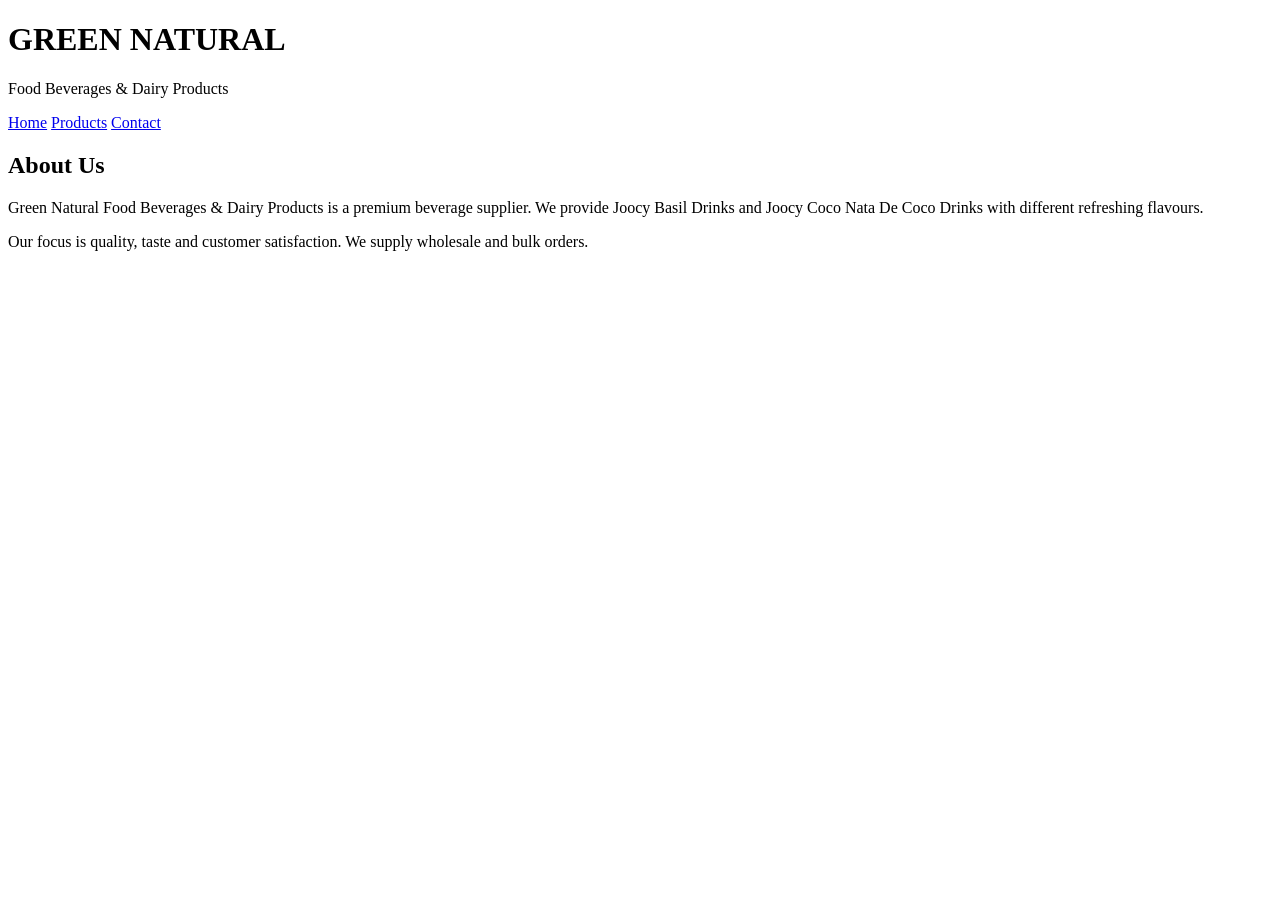
==== about.html @ 1c882a79 "Add files via upload" ====
<!doctype html>
<html lang="en">
  <head>
    <meta charset="UTF-8" />

    <meta name="viewport" content="width=device-width, initial-scale=1.0" />

    <title>About Green Natural Food Beverages</title>

    <link rel="stylesheet" href="css/style.css" />
  </head>

  <body>
    <header>
      <div class="logo">
        <h1>GREEN NATURAL</h1>

        <p>Food Beverages & Dairy Products</p>
      </div>

      <nav>
        <a href="index.html">Home</a>

        <a href="products.html">Products</a>

        <a href="contact.html">Contact</a>
      </nav>
    </header>

    <section class="welcome">
      <h2>About Us</h2>

      <p>
        Green Natural Food Beverages & Dairy Products is a premium beverage
        supplier. We provide Joocy Basil Drinks and Joocy Coco Nata De Coco
        Drinks with different refreshing flavours.
      </p>

      <p>
        Our focus is quality, taste and customer satisfaction. We supply
        wholesale and bulk orders.
      </p>
    </section>
  </body>
</html>
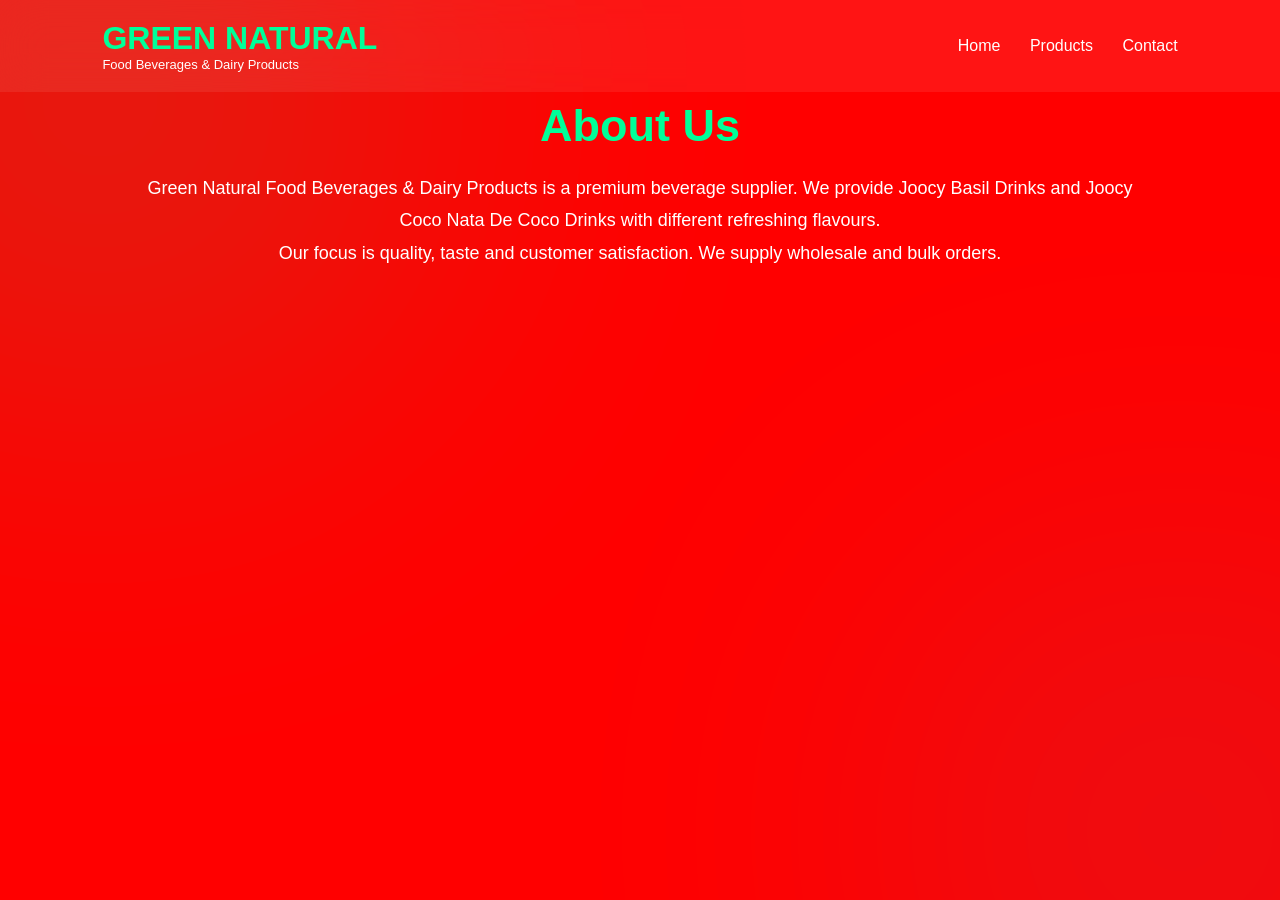
==== commit 74d111fc: "Add files via upload" ====
--- a/about.html
+++ b/about.html
@@ -7,7 +7,8 @@
 
     <title>About Green Natural Food Beverages</title>
 
-    <link rel="stylesheet" href="css/style.css" />
+    <link rel="stylesheet" href="./style.css" />
+    <link rel="stylesheet" href="./animation.css" />
   </head>
 
   <body>
@@ -43,3 +44,4 @@
     </section>
   </body>
 </html>
+<script src="./app.js"></script>
--- a/style.css
+++ b/style.css
@@ -0,0 +1,345 @@
+body {
+  background: red !important;
+}
+* {
+  margin: 0;
+  padding: 0;
+  box-sizing: border-box;
+  font-family: "Poppins", sans-serif;
+}
+
+body {
+  background: linear-gradient(135deg, #00b894, #0f2027, #2c5364);
+  color: #fff;
+  overflow-x: hidden;
+}
+
+/* Header */
+
+header {
+  width: 100%;
+  padding: 20px 8%;
+  display: flex;
+  justify-content: space-between;
+  align-items: center;
+  position: fixed;
+  top: 0;
+  left: 0;
+  z-index: 999;
+  backdrop-filter: blur(20px);
+  background: rgba(255, 255, 255, 0.08);
+}
+
+.logo h1 {
+  color: #00ff99;
+  font-size: 32px;
+}
+
+.logo p {
+  font-size: 13px;
+}
+
+nav a {
+  color: #fff;
+  text-decoration: none;
+  margin-left: 25px;
+  transition: 0.3s;
+}
+
+nav a:hover {
+  color: #00ff99;
+}
+
+/* Hero */
+
+.hero {
+  height: 100vh;
+  display: flex;
+  justify-content: center;
+  align-items: center;
+  text-align: center;
+  background: url("../images/banner.jpg") center/cover;
+  position: relative;
+}
+
+.hero::before {
+  content: "";
+  position: absolute;
+  inset: 0;
+  background: rgba(0, 0, 0, 0.45);
+}
+
+.overlay {
+  position: relative;
+  z-index: 2;
+}
+
+.overlay h2 {
+  font-size: 65px;
+  margin-bottom: 20px;
+}
+
+.overlay p {
+  font-size: 22px;
+  margin-bottom: 30px;
+}
+
+.btn {
+  padding: 15px 35px;
+  background: #00ff99;
+  color: #000;
+  border-radius: 40px;
+  text-decoration: none;
+  font-weight: bold;
+  transition: 0.4s;
+}
+
+.btn:hover {
+  background: #fff;
+  transform: scale(1.1);
+}
+
+/* Welcome */
+
+.welcome {
+  padding: 100px 10%;
+  text-align: center;
+}
+
+.welcome h2 {
+  font-size: 45px;
+  margin-bottom: 20px;
+  color: #00ff99;
+}
+
+.welcome p {
+  line-height: 1.8;
+  font-size: 18px;
+}
+
+/* Features */
+
+.features {
+  padding: 80px 8%;
+  display: grid;
+  grid-template-columns: repeat(auto-fit, minmax(250px, 1fr));
+  gap: 30px;
+}
+
+.box {
+  background: rgba(255, 255, 255, 0.08);
+  border: 1px solid rgba(255, 255, 255, 0.2);
+  backdrop-filter: blur(15px);
+  border-radius: 20px;
+  padding: 40px;
+  text-align: center;
+  transition: 0.4s;
+}
+
+.box:hover {
+  transform: translateY(-15px);
+  box-shadow: 0 0 30px #00ff99;
+}
+
+/* Contact */
+
+.contact {
+  padding: 100px 10%;
+  text-align: center;
+}
+
+.contact h2 {
+  font-size: 45px;
+  color: #00ff99;
+  margin-bottom: 20px;
+}
+
+.contact p {
+  margin: 10px 0;
+  font-size: 18px;
+}
+
+.whatsapp {
+  display: inline-block;
+  margin-top: 25px;
+  background: #25d366;
+  color: #fff;
+  padding: 15px 35px;
+  border-radius: 40px;
+  text-decoration: none;
+  transition: 0.3s;
+}
+
+.whatsapp:hover {
+  transform: scale(1.08);
+}
+
+/* Footer */
+
+footer {
+  text-align: center;
+  padding: 25px;
+  background: #000;
+}
+
+/* Scrollbar */
+
+::-webkit-scrollbar {
+  width: 10px;
+}
+
+::-webkit-scrollbar-thumb {
+  background: #00ff99;
+  border-radius: 20px;
+}
+/* Mobile Menu */
+
+.menu-btn {
+  display: none;
+
+  font-size: 30px;
+
+  cursor: pointer;
+}
+
+#theme {
+  background: #6cff8f;
+
+  border: none;
+
+  border-radius: 50%;
+
+  width: 45px;
+
+  height: 45px;
+
+  cursor: pointer;
+
+  font-size: 20px;
+}
+
+@media (max-width: 768px) {
+  .menu-btn {
+    display: block;
+  }
+
+  nav {
+    position: absolute;
+
+    top: 80px;
+
+    left: 0;
+
+    width: 100%;
+
+    background: #07141d;
+
+    display: none;
+
+    text-align: center;
+
+    padding: 20px;
+  }
+
+  nav.active {
+    display: block;
+  }
+
+  nav a {
+    display: block;
+
+    margin: 20px;
+  }
+}
+body.light {
+  background: #f5fff8;
+
+  color: #111;
+}
+
+body.light header {
+  background: rgba(255, 255, 255, 0.8);
+}
+
+body.light nav a {
+  color: #111;
+}
+
+body.light .box,
+body.light .card {
+  background: white;
+
+  color: #111;
+}
+.reviews {
+  padding: 80px 10%;
+
+  text-align: center;
+}
+
+.reviews h2 {
+  color: #6cff8f;
+
+  font-size: 40px;
+
+  margin-bottom: 40px;
+}
+
+.review-box {
+  display: grid;
+
+  grid-template-columns: repeat(auto-fit, minmax(250px, 1fr));
+
+  gap: 30px;
+}
+
+.review-box div {
+  background: rgba(255, 255, 255, 0.08);
+
+  padding: 30px;
+
+  border-radius: 20px;
+
+  backdrop-filter: blur(15px);
+
+  font-size: 18px;
+}
+.gallery {
+  padding: 80px 10%;
+
+  text-align: center;
+}
+
+.gallery h2 {
+  font-size: 40px;
+
+  color: #6cff8f;
+
+  margin-bottom: 40px;
+}
+
+.gallery-box {
+  display: grid;
+
+  grid-template-columns: repeat(auto-fit, minmax(220px, 1fr));
+
+  gap: 25px;
+}
+
+.gallery-box img {
+  width: 100%;
+
+  height: 250px;
+
+  object-fit: cover;
+
+  border-radius: 25px;
+
+  transition: 0.5s;
+}
+
+.gallery-box img:hover {
+  transform: scale(1.08);
+
+  box-shadow: 0 20px 40px rgba(0, 255, 120, 0.4);
+}
--- a/animation.css
+++ b/animation.css
@@ -0,0 +1,219 @@
+/* ==============================
+   Green Natural - Animation CSS
+   ============================== */
+
+/* Fade Animation */
+@keyframes fadeUp {
+  0% {
+    opacity: 0;
+    transform: translateY(60px);
+  }
+  100% {
+    opacity: 1;
+    transform: translateY(0);
+  }
+}
+
+.hero h2,
+.hero p,
+.hero .btn {
+  animation: fadeUp 1.2s ease;
+}
+
+/* Floating Animation */
+
+@keyframes floating {
+  0% {
+    transform: translateY(0px);
+  }
+  50% {
+    transform: translateY(-15px);
+  }
+  100% {
+    transform: translateY(0px);
+  }
+}
+
+.box {
+  animation: floating 4s ease-in-out infinite;
+}
+
+/* Glass Hover */
+
+.box:hover {
+  background: rgba(255, 255, 255, 0.15);
+
+  backdrop-filter: blur(25px);
+}
+
+/* Button Glow */
+
+.btn {
+  animation: glow 2s infinite;
+}
+
+@keyframes glow {
+  0% {
+    box-shadow: 0 0 10px #6cff8f;
+  }
+
+  50% {
+    box-shadow: 0 0 35px #6cff8f;
+  }
+
+  100% {
+    box-shadow: 0 0 10px #6cff8f;
+  }
+}
+
+/* WhatsApp */
+
+.whatsapp {
+  animation: pulse 2s infinite;
+}
+
+@keyframes pulse {
+  0% {
+    transform: scale(1);
+  }
+
+  50% {
+    transform: scale(1.08);
+  }
+
+  100% {
+    transform: scale(1);
+  }
+}
+
+/* Navigation Hover */
+
+nav a {
+  position: relative;
+}
+
+nav a::after {
+  content: "";
+
+  position: absolute;
+
+  left: 0;
+
+  bottom: -5px;
+
+  height: 3px;
+
+  width: 0%;
+
+  background: #6cff8f;
+
+  transition: 0.4s;
+}
+
+nav a:hover::after {
+  width: 100%;
+}
+
+/* Liquid Background */
+
+body::before {
+  content: "";
+
+  position: fixed;
+
+  width: 600px;
+
+  height: 600px;
+
+  background: #00ff99;
+
+  filter: blur(180px);
+
+  opacity: 0.15;
+
+  top: -200px;
+
+  left: -200px;
+
+  border-radius: 50%;
+
+  animation: move1 10s infinite alternate;
+
+  z-index: -1;
+}
+
+body::after {
+  content: "";
+
+  position: fixed;
+
+  width: 500px;
+
+  height: 500px;
+
+  background: #00c3ff;
+
+  filter: blur(180px);
+
+  opacity: 0.12;
+
+  bottom: -180px;
+
+  right: -150px;
+
+  border-radius: 50%;
+
+  animation: move2 10s infinite alternate;
+
+  z-index: -1;
+}
+
+@keyframes move1 {
+  from {
+    transform: translate(0, 0);
+  }
+
+  to {
+    transform: translate(200px, 150px);
+  }
+}
+
+@keyframes move2 {
+  from {
+    transform: translate(0, 0);
+  }
+
+  to {
+    transform: translate(-180px, -120px);
+  }
+}
+
+/* Hero Title */
+
+.hero h2 {
+  letter-spacing: 2px;
+
+  text-shadow: 0 0 30px rgba(0, 255, 120, 0.6);
+}
+
+/* Product Card Hover */
+
+.product-card {
+  transition: 0.5s;
+
+  transform-style: preserve-3d;
+}
+
+.product-card:hover {
+  transform: rotateY(8deg) rotateX(8deg) scale(1.05);
+}
+
+/* Image Hover */
+
+img {
+  transition: 0.5s;
+}
+
+img:hover {
+  transform: scale(1.05);
+}
